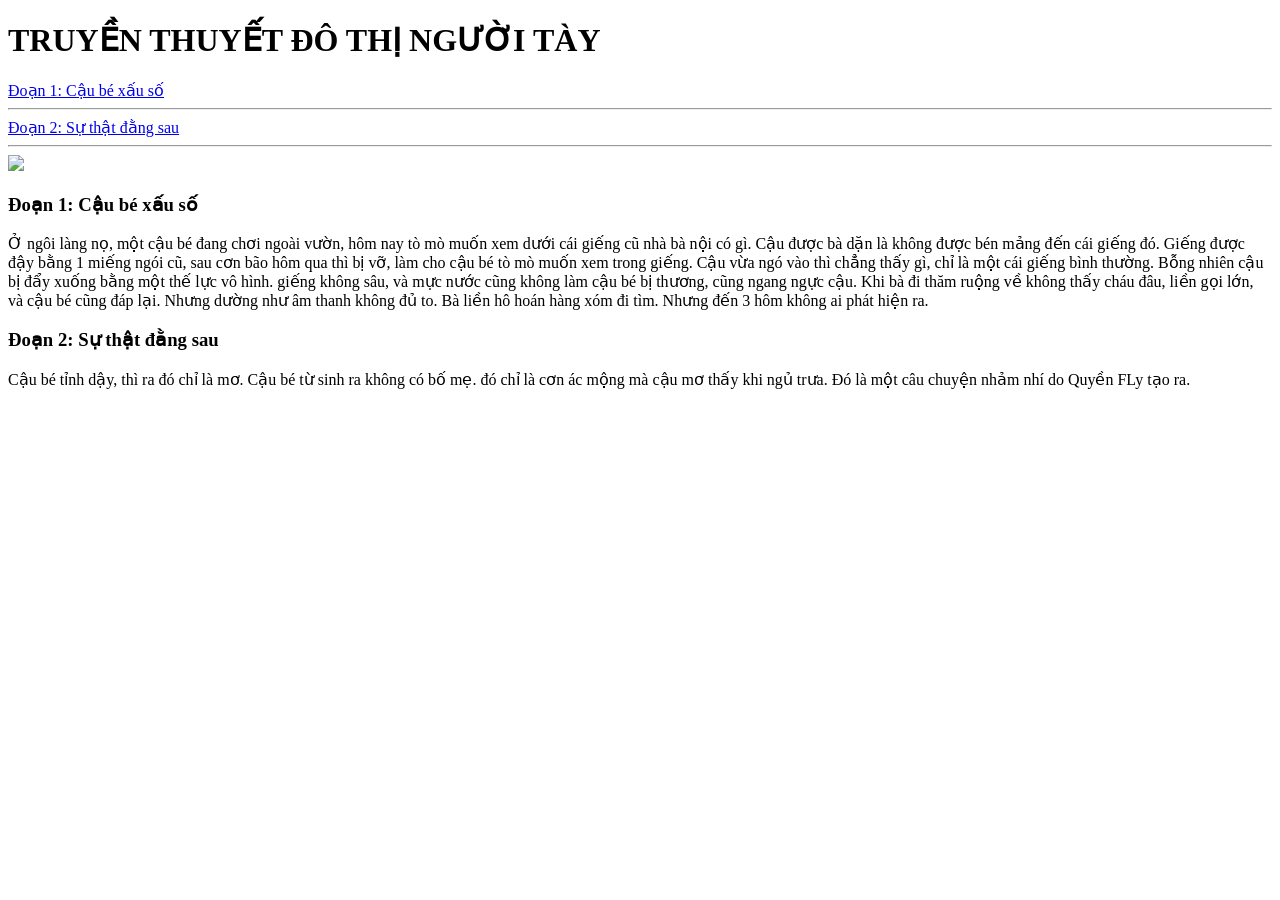
==== Truyền thuyết đô thị.html @ 1d5fb573 "Add files via upload" ====
<!DOCTYPE html>
<h1>TRUYỀN THUYẾT ĐÔ THỊ NGƯỜI TÀY</h1>
<a href="#doan1">Đoạn 1: Cậu bé xấu số</a><hr>
<a href="#doan2">Đoạn 2: Sự thật đằng sau</a><hr>
<img src="images.jpg" width="50%">

<h3 id="doan1">Đoạn 1: Cậu bé xấu số</h3>
<p>Ở ngôi làng nọ, một cậu bé đang chơi ngoài vườn, hôm nay tò mò muốn xem dưới cái
    giếng cũ nhà bà nội có gì. Cậu được bà dặn là không được bén mảng đến cái giếng đó.
    Giếng được đậy bằng 1 miếng ngói cũ, sau cơn bão hôm qua thì bị vỡ, làm cho cậu bé
    tò mò muốn xem trong giếng. Cậu vừa ngó vào thì chẳng thấy gì, chỉ là một cái giếng
    bình thường. Bỗng nhiên cậu bị đẩy xuống bằng một thế lực vô hình. giếng không sâu, 
    và mực nước cũng không làm cậu bé bị thương, cũng ngang ngực cậu. Khi bà đi thăm ruộng về
    không thấy cháu đâu, liền gọi lớn, và cậu bé cũng đáp lại. Nhưng dường như âm thanh không
    đủ to. Bà liền hô hoán hàng xóm đi tìm. Nhưng đến 3 hôm không ai phát hiện ra.
</p>

<h3 id="doan2">Đoạn 2: Sự thật đằng sau</h3>
<p>Cậu bé tỉnh dậy, thì ra đó chỉ là mơ. Cậu bé từ sinh ra không có bố mẹ.
    đó chỉ là cơn ác mộng mà cậu mơ thấy khi ngủ trưa. Đó là một câu chuyện nhảm nhí do Quyền FLy tạo ra.
</p>

</html>
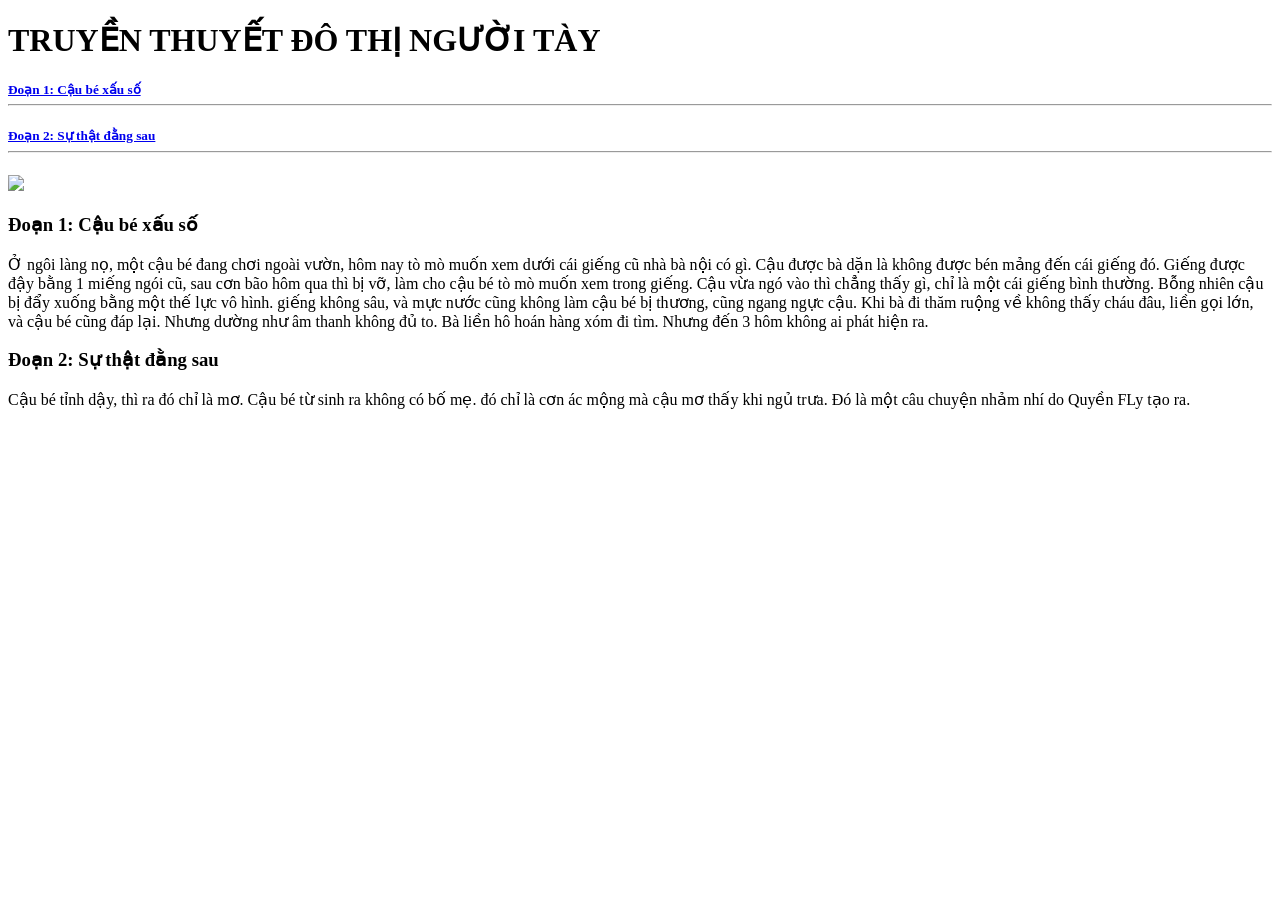
==== commit c4a427ea: "Add files via upload" ====
--- a/Truyền thuyết đô thị.html
+++ b/Truyền thuyết đô thị.html
@@ -1,7 +1,7 @@
 <!DOCTYPE html>
 <h1>TRUYỀN THUYẾT ĐÔ THỊ NGƯỜI TÀY</h1>
-<a href="#doan1">Đoạn 1: Cậu bé xấu số</a><hr>
-<a href="#doan2">Đoạn 2: Sự thật đằng sau</a><hr>
+<h5><a href="#doan1">Đoạn 1: Cậu bé xấu số</a><hr></h5>
+<h5><a href="#doan2">Đoạn 2: Sự thật đằng sau</a><hr></h5>
 <img src="images.jpg" width="50%">
 
 <h3 id="doan1">Đoạn 1: Cậu bé xấu số</h3>
